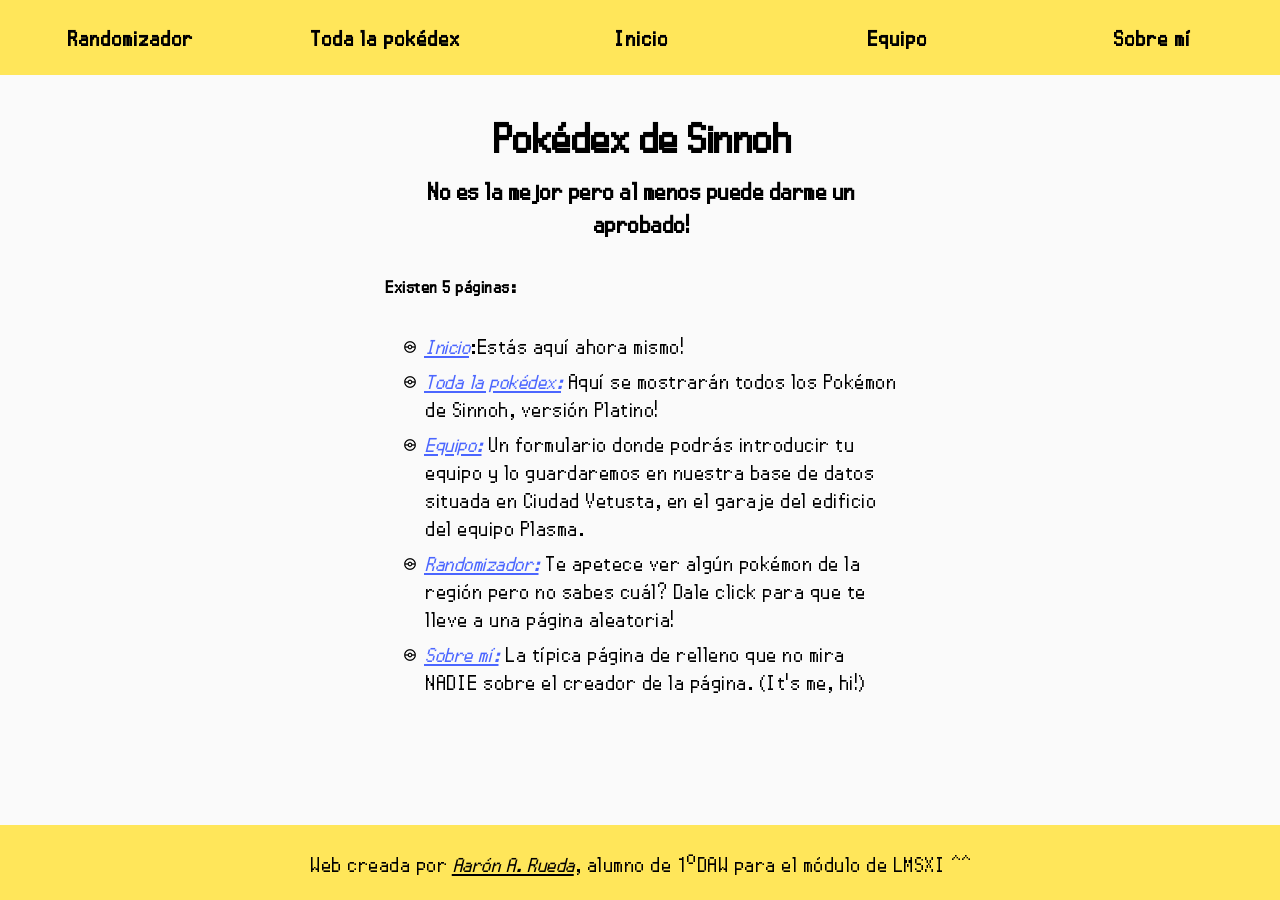
==== index.html @ 6e9578f0 "Commit inicial." ====
<!DOCTYPE html>
<html lang="es_ES">
  <head>
    <meta charset="UTF-8" />
    <meta name="viewport" content="width=device-width, initial-scale=1.0" />

    <title>Inicio</title>
    <link rel="stylesheet" href="index.css" />
    <link rel="shortcut icon" href="images/pokeball-ul-14px.png" type="image/x-icon">
  </head>
  <body>
    <nav>
      <table>
        <tr>
          <td onclick="window.location.href='random.html';">Randomizador</td>
          <td onclick="window.location.href='all.html';">Toda la pokédex</td>
          <td onclick="window.location.href='index.html';">Inicio</td>
          <td onclick="window.location.href='team.html';">Equipo</td>
          <td onclick="window.location.href='about-me.html';">Sobre mí</td>
        </tr>
      </table>
    </nav>

    <main>
      <header>
        <h1>Pokédex de Sinnoh</h1>
        <h3>No es la mejor pero al menos puede darme un aprobado!</h3>
      </header>

      <h5>Existen 5 páginas:</h5>
      <ul>
        <li><a href="index.html">Inicio</a>:Estás aquí ahora mismo!</li>
        <li>
          <a href="all.html">Toda la pokédex:</a> Aquí se mostrarán todos los
          Pokémon de Sinnoh, versión Platino!
        </li>
        <li>
          <a href="team.html">Equipo:</a> Un formulario donde podrás introducir
          tu equipo y lo guardaremos en nuestra base de datos situada en Ciudad
          Vetusta, en el garaje del edificio del equipo Plasma.
        </li>
        <li>
          <a href="random.html">Randomizador:</a> Te apetece ver algún pokémon
          de la región pero no sabes cuál? Dale click para que te lleve a una
          página aleatoria!
        </li>
        <li>
          <a href="about-me.html">Sobre mí:</a> La típica página de relleno que
          no mira NADIE sobre el creador de la página. (It's me, hi!)
        </li>
      </ul>
    </main>

    <footer>
      <p>
        Web creada por <span id="myself">Aarón A. Rueda</span>, alumno de 1ºDAW
        para el módulo de LMSXI ^^
      </p>
    </footer>
  </body>
</html>
---- index.css ----
@font-face {
  font-family: "Pokemon DP Pro";
  src: url("fonts/pokemon-dp-pro.ttf") format("truetype");
}

body {
  font-family: "Pokemon DP Pro", sans-serif;
  font-size: 25px;
  letter-spacing: 0.5px;
  margin: 0px;
  background-color: #fafafa;
}

nav {
  background-color: #ffe65a;
  font-size: 26px;
  letter-spacing: 1px;
  font-weight: 600;
}

nav table {
  height: 75px;
  width: 100%;
  text-align: center;
  margin: 0 auto;

  border: 0;
}

nav table td {
  cursor: pointer;
  height: 50px;
  width: 20%;
  border-collapse: collapse;
  transition: background-color 0.3s, transform 0.3s, box-shadow 0.3s;
}

nav table td:hover {
  background-color: #ffe44b;
  transform: scale(1.1);
  box-shadow: 0 0 5px rgba(0, 0, 0, 0.2);
}

nav a {
  text-decoration: none;
}

header {
  text-align: center;
}

main {
  margin-left: 30%;
  margin-right: 30%;
}

main h3 {
  margin-top: -25px;
}

main ul li {
  list-style-image: url("images/pokeball-ul-14px.png");
  margin-bottom: 7px;
}

main ul li a {
  color: #4b66ff;
  transition: transform 0.3s ease-in-out;
  font-style: italic;
}

main ul li a:hover {
  color: #8a4bff;
  position: relative;
  bottom: 3px;
}

footer {
  position: absolute;
  bottom: 0;
  height: 75px;
  width: 100%;
  margin: auto;
  text-align: center;

  background-color: #ffe65a;
}

#myself {
  font-style: italic;
  text-decoration: underline;
}
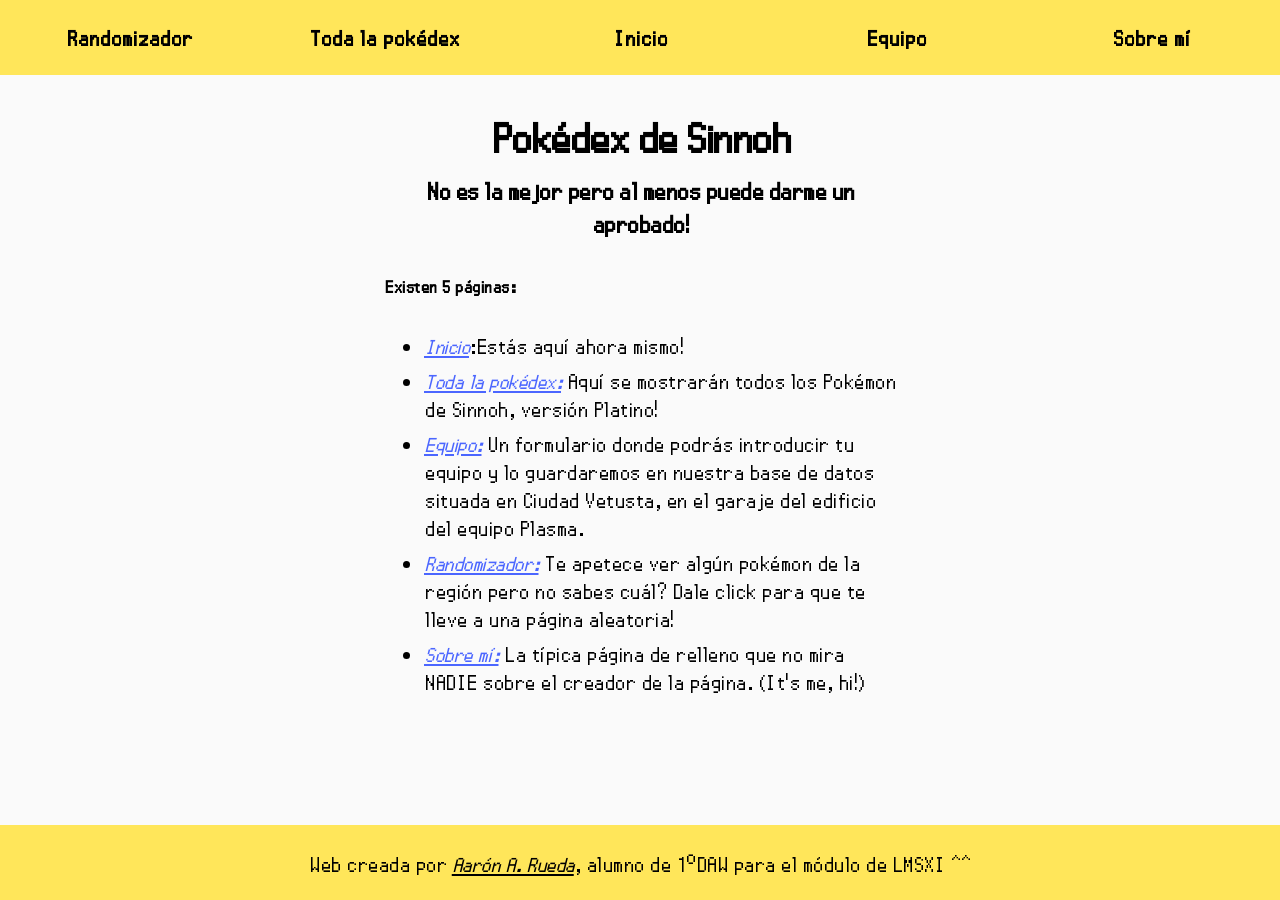
==== commit 71029a19: "style: implement prettier formatter" ====
--- a/index.html
+++ b/index.html
@@ -1,61 +1,61 @@
-<!DOCTYPE html>
-<html lang="es_ES">
-  <head>
-    <meta charset="UTF-8" />
-    <meta name="viewport" content="width=device-width, initial-scale=1.0" />
-
-    <title>Inicio</title>
-    <link rel="stylesheet" href="index.css" />
-    <link rel="shortcut icon" href="images/pokeball-ul-14px.png" type="image/x-icon">
-  </head>
-  <body>
-    <nav>
-      <table>
-        <tr>
-          <td onclick="window.location.href='random.html';">Randomizador</td>
-          <td onclick="window.location.href='all.html';">Toda la pokédex</td>
-          <td onclick="window.location.href='index.html';">Inicio</td>
-          <td onclick="window.location.href='team.html';">Equipo</td>
-          <td onclick="window.location.href='about-me.html';">Sobre mí</td>
-        </tr>
-      </table>
-    </nav>
-
-    <main>
-      <header>
-        <h1>Pokédex de Sinnoh</h1>
-        <h3>No es la mejor pero al menos puede darme un aprobado!</h3>
-      </header>
-
-      <h5>Existen 5 páginas:</h5>
-      <ul>
-        <li><a href="index.html">Inicio</a>:Estás aquí ahora mismo!</li>
-        <li>
-          <a href="all.html">Toda la pokédex:</a> Aquí se mostrarán todos los
-          Pokémon de Sinnoh, versión Platino!
-        </li>
-        <li>
-          <a href="team.html">Equipo:</a> Un formulario donde podrás introducir
-          tu equipo y lo guardaremos en nuestra base de datos situada en Ciudad
-          Vetusta, en el garaje del edificio del equipo Plasma.
-        </li>
-        <li>
-          <a href="random.html">Randomizador:</a> Te apetece ver algún pokémon
-          de la región pero no sabes cuál? Dale click para que te lleve a una
-          página aleatoria!
-        </li>
-        <li>
-          <a href="about-me.html">Sobre mí:</a> La típica página de relleno que
-          no mira NADIE sobre el creador de la página. (It's me, hi!)
-        </li>
-      </ul>
-    </main>
-
-    <footer>
-      <p>
-        Web creada por <span id="myself">Aarón A. Rueda</span>, alumno de 1ºDAW
-        para el módulo de LMSXI ^^
-      </p>
-    </footer>
-  </body>
-</html>
+<!doctype html>
+<html lang="es_ES">
+  <head>
+    <meta charset="UTF-8" />
+    <meta name="viewport" content="width=device-width, initial-scale=1.0" />
+    <script src="random.js"></script>
+
+    <title>Inicio</title>
+    <link rel="stylesheet" href="styles/index.css" />
+    <link rel="shortcut icon" href="images/pokeball-ul-14px.png" type="image/x-icon" />
+  </head>
+  <body>
+    <nav>
+      <table>
+        <tr>
+          <td onclick="random()">Randomizador</td>
+          <td onclick="window.location.href = 'all.html'">Toda la pokédex</td>
+          <td onclick="window.location.href = 'index.html'">Inicio</td>
+          <td onclick="window.location.href = 'team.html'">Equipo</td>
+          <td onclick="window.location.href = 'about-me.html'">Sobre mí</td>
+        </tr>
+      </table>
+    </nav>
+
+    <main>
+      <header>
+        <h1>Pokédex de Sinnoh</h1>
+        <h3>No es la mejor pero al menos puede darme un aprobado!</h3>
+      </header>
+
+      <h5>Existen 5 páginas:</h5>
+      <ul>
+        <li><a href="index.html">Inicio</a>:Estás aquí ahora mismo!</li>
+        <li>
+          <a href="all.html">Toda la pokédex:</a> Aquí se mostrarán todos los Pokémon de Sinnoh,
+          versión Platino!
+        </li>
+        <li>
+          <a href="team.html">Equipo:</a> Un formulario donde podrás introducir tu equipo y lo
+          guardaremos en nuestra base de datos situada en Ciudad Vetusta, en el garaje del edificio
+          del equipo Plasma.
+        </li>
+        <li>
+          <a href="#" onclick="random()">Randomizador:</a> Te apetece ver algún pokémon de la región
+          pero no sabes cuál? Dale click para que te lleve a una página aleatoria!
+        </li>
+        <li>
+          <a href="about-me.html">Sobre mí:</a> La típica página de relleno que no mira NADIE sobre
+          el creador de la página. (It's me, hi!)
+        </li>
+      </ul>
+    </main>
+
+    <footer>
+      <p>
+        Web creada por <span id="myself">Aarón A. Rueda</span>, alumno de 1ºDAW para el módulo de
+        LMSXI ^^
+      </p>
+    </footer>
+  </body>
+</html>
--- a/styles/index.css
+++ b/styles/index.css
@@ -0,0 +1,95 @@
+@font-face {
+  font-family: "Pokemon DP Pro";
+  src: url("../fonts/pokemon-dp-pro.ttf") format("truetype");
+}
+
+body {
+  font-family: "Pokemon DP Pro", sans-serif;
+  font-size: 25px;
+  letter-spacing: 0.5px;
+  margin: 0px;
+  background-color: #fafafa;
+}
+
+nav {
+  background-color: #ffe65a;
+  font-size: 26px;
+  letter-spacing: 1px;
+  font-weight: 600;
+}
+
+nav table {
+  height: 75px;
+  width: 100%;
+  text-align: center;
+  margin: 0 auto;
+
+  border: 0;
+}
+
+nav table td {
+  cursor: pointer;
+  height: 50px;
+  width: 20%;
+  border-collapse: collapse;
+  transition:
+    background-color 0.3s,
+    transform 0.3s,
+    box-shadow 0.3s;
+}
+
+nav table td:hover {
+  background-color: #ffe44b;
+  transform: scale(1.1);
+  box-shadow: 0 0 5px rgba(0, 0, 0, 0.2);
+}
+
+nav a {
+  text-decoration: none;
+}
+
+header {
+  text-align: center;
+}
+
+main {
+  margin-left: 30%;
+  margin-right: 30%;
+}
+
+main h3 {
+  margin-top: -25px;
+}
+
+main ul li {
+  list-style-image: url("images/pokeball-ul-14px.png");
+  margin-bottom: 7px;
+}
+
+main ul li a {
+  color: #4b66ff;
+  transition: transform 0.3s ease-in-out;
+  font-style: italic;
+}
+
+main ul li a:hover {
+  color: #8a4bff;
+  position: relative;
+  bottom: 3px;
+}
+
+footer {
+  position: absolute;
+  bottom: 0;
+  height: 75px;
+  width: 100%;
+  margin: auto;
+  text-align: center;
+
+  background-color: #ffe65a;
+}
+
+#myself {
+  font-style: italic;
+  text-decoration: underline;
+}
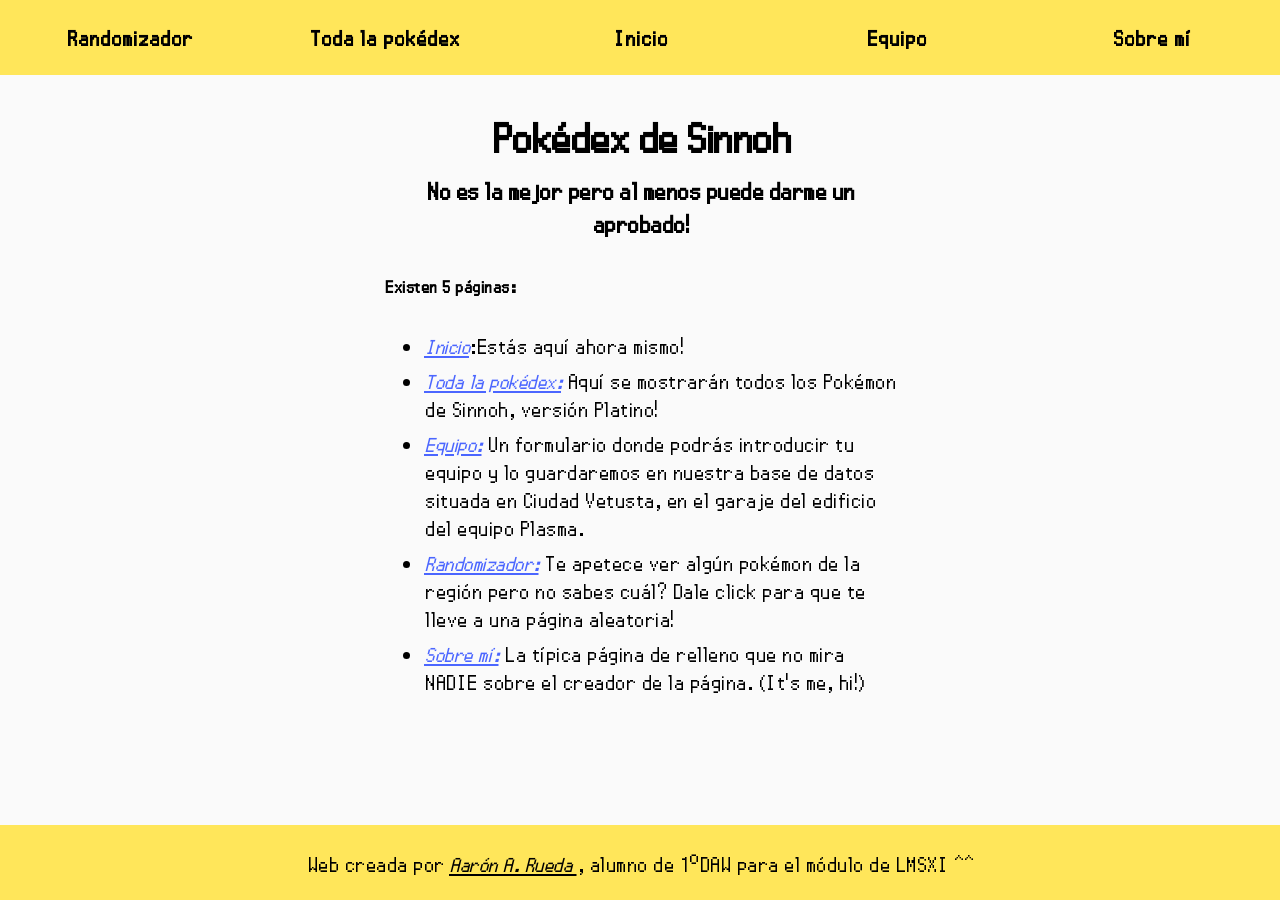
==== commit 99e114d8: "feat: implement web components for navbar and footer" ====
--- a/index.html
+++ b/index.html
@@ -1,61 +1,57 @@
 <!doctype html>
 <html lang="es_ES">
-  <head>
-    <meta charset="UTF-8" />
-    <meta name="viewport" content="width=device-width, initial-scale=1.0" />
-    <script src="random.js"></script>
 
-    <title>Inicio</title>
-    <link rel="stylesheet" href="styles/index.css" />
-    <link rel="shortcut icon" href="images/pokeball-ul-14px.png" type="image/x-icon" />
-  </head>
-  <body>
-    <nav>
-      <table>
-        <tr>
-          <td onclick="random()">Randomizador</td>
-          <td onclick="window.location.href = 'all.html'">Toda la pokédex</td>
-          <td onclick="window.location.href = 'index.html'">Inicio</td>
-          <td onclick="window.location.href = 'team.html'">Equipo</td>
-          <td onclick="window.location.href = 'about-me.html'">Sobre mí</td>
-        </tr>
-      </table>
-    </nav>
+<head>
+  <meta charset="UTF-8" />
+  <meta name="viewport" content="width=device-width, initial-scale=1.0" />
 
-    <main>
-      <header>
-        <h1>Pokédex de Sinnoh</h1>
-        <h3>No es la mejor pero al menos puede darme un aprobado!</h3>
-      </header>
+  <title>Inicio</title>
 
-      <h5>Existen 5 páginas:</h5>
-      <ul>
-        <li><a href="index.html">Inicio</a>:Estás aquí ahora mismo!</li>
-        <li>
-          <a href="all.html">Toda la pokédex:</a> Aquí se mostrarán todos los Pokémon de Sinnoh,
-          versión Platino!
-        </li>
-        <li>
-          <a href="team.html">Equipo:</a> Un formulario donde podrás introducir tu equipo y lo
-          guardaremos en nuestra base de datos situada en Ciudad Vetusta, en el garaje del edificio
-          del equipo Plasma.
-        </li>
-        <li>
-          <a href="#" onclick="random()">Randomizador:</a> Te apetece ver algún pokémon de la región
-          pero no sabes cuál? Dale click para que te lleve a una página aleatoria!
-        </li>
-        <li>
-          <a href="about-me.html">Sobre mí:</a> La típica página de relleno que no mira NADIE sobre
-          el creador de la página. (It's me, hi!)
-        </li>
-      </ul>
-    </main>
 
-    <footer>
-      <p>
-        Web creada por <span id="myself">Aarón A. Rueda</span>, alumno de 1ºDAW para el módulo de
-        LMSXI ^^
-      </p>
-    </footer>
-  </body>
-</html>
+  <link rel="stylesheet" href="styles/global.css" />
+  <link rel="stylesheet" href="styles/index.css" />
+
+  <script type="module" src="random.js"></script>
+  <script type="module" src="components/MainFooter.js"></script>
+  <script type="module" src="components/MainNavbar.js"></script>
+
+  <link rel="shortcut icon" href="images/pokeball-ul-14px.png" type="image/x-icon" />
+</head>
+
+<body>
+  <main-navbar></main-navbar>
+
+
+  <main>
+    <header>
+      <h1>Pokédex de Sinnoh</h1>
+      <h3>No es la mejor pero al menos puede darme un aprobado!</h3>
+    </header>
+
+    <h5>Existen 5 páginas:</h5>
+    <ul>
+      <li><a href="index.html">Inicio</a>:Estás aquí ahora mismo!</li>
+      <li>
+        <a href="all.html">Toda la pokédex:</a> Aquí se mostrarán todos los Pokémon de Sinnoh,
+        versión Platino!
+      </li>
+      <li>
+        <a href="team.html">Equipo:</a> Un formulario donde podrás introducir tu equipo y lo
+        guardaremos en nuestra base de datos situada en Ciudad Vetusta, en el garaje del edificio
+        del equipo Plasma.
+      </li>
+      <li>
+        <a href="#" onclick="random()">Randomizador:</a> Te apetece ver algún pokémon de la región
+        pero no sabes cuál? Dale click para que te lleve a una página aleatoria!
+      </li>
+      <li>
+        <a href="about-me.html">Sobre mí:</a> La típica página de relleno que no mira NADIE sobre
+        el creador de la página. (It's me, hi!)
+      </li>
+    </ul>
+  </main>
+
+  <main-footer></main-footer>
+</body>
+
+</html>
--- a/styles/global.css
+++ b/styles/global.css
@@ -0,0 +1,69 @@
+:root {
+  --about-me-color-primary: #e4c1f9;
+  --about-me-color-secondary: #e2b0ff;
+
+  --all-pokedex-color-primary: #b2ffa8;
+  --all-pokedex-color-secondary: #a2ff95;
+
+  --index-color-primary: #ffe65a;
+  --index-color-secondary: #ffe44b;
+
+  --team-color-primary: #ff9999;
+  --team-color-secondary: #ff7b7b;
+}
+
+@font-face {
+  font-family: "Pokemon DP Pro";
+  src: url("./pokemon-dp-pro.ttf") format("truetype");
+}
+
+* {
+  font-family: "Pokemon DP Pro", sans-serif;
+}
+
+body {
+  font-size: 25px;
+  letter-spacing: 0.5px;
+  margin: 0px;
+  background-color: #fafafa;
+}
+
+nav {
+  font-size: 26px;
+  letter-spacing: 1px;
+  font-weight: 600;
+}
+
+nav table {
+  height: 75px;
+  width: 100%;
+  text-align: center;
+  margin: 0 auto;
+
+  border: 0;
+}
+
+nav table td {
+  cursor: pointer;
+  height: 50px;
+  width: 20%;
+  border-collapse: collapse;
+  transition:
+    background-color 0.3s,
+    transform 0.3s,
+    box-shadow 0.3s;
+}
+
+nav table td:hover {
+  transform: scale(1.1);
+  box-shadow: 0 0 5px rgba(0, 0, 0, 0.2);
+}
+
+nav a {
+  text-decoration: none;
+}
+
+#myself {
+  font-style: italic;
+  text-decoration: underline;
+}
--- a/styles/index.css
+++ b/styles/index.css
@@ -1,51 +1,9 @@
-@font-face {
-  font-family: "Pokemon DP Pro";
-  src: url("../fonts/pokemon-dp-pro.ttf") format("truetype");
-}
-
-body {
-  font-family: "Pokemon DP Pro", sans-serif;
-  font-size: 25px;
-  letter-spacing: 0.5px;
-  margin: 0px;
-  background-color: #fafafa;
-}
-
 nav {
-  background-color: #ffe65a;
-  font-size: 26px;
-  letter-spacing: 1px;
-  font-weight: 600;
-}
-
-nav table {
-  height: 75px;
-  width: 100%;
-  text-align: center;
-  margin: 0 auto;
-
-  border: 0;
-}
-
-nav table td {
-  cursor: pointer;
-  height: 50px;
-  width: 20%;
-  border-collapse: collapse;
-  transition:
-    background-color 0.3s,
-    transform 0.3s,
-    box-shadow 0.3s;
+  background-color: var(--index-color-primary);
 }
 
 nav table td:hover {
-  background-color: #ffe44b;
-  transform: scale(1.1);
-  box-shadow: 0 0 5px rgba(0, 0, 0, 0.2);
-}
-
-nav a {
-  text-decoration: none;
+  background-color: var(--index-color-secondary);
 }
 
 header {
@@ -86,10 +44,5 @@
   margin: auto;
   text-align: center;
 
-  background-color: #ffe65a;
+  background-color: var(--index-color-primary);
 }
-
-#myself {
-  font-style: italic;
-  text-decoration: underline;
-}
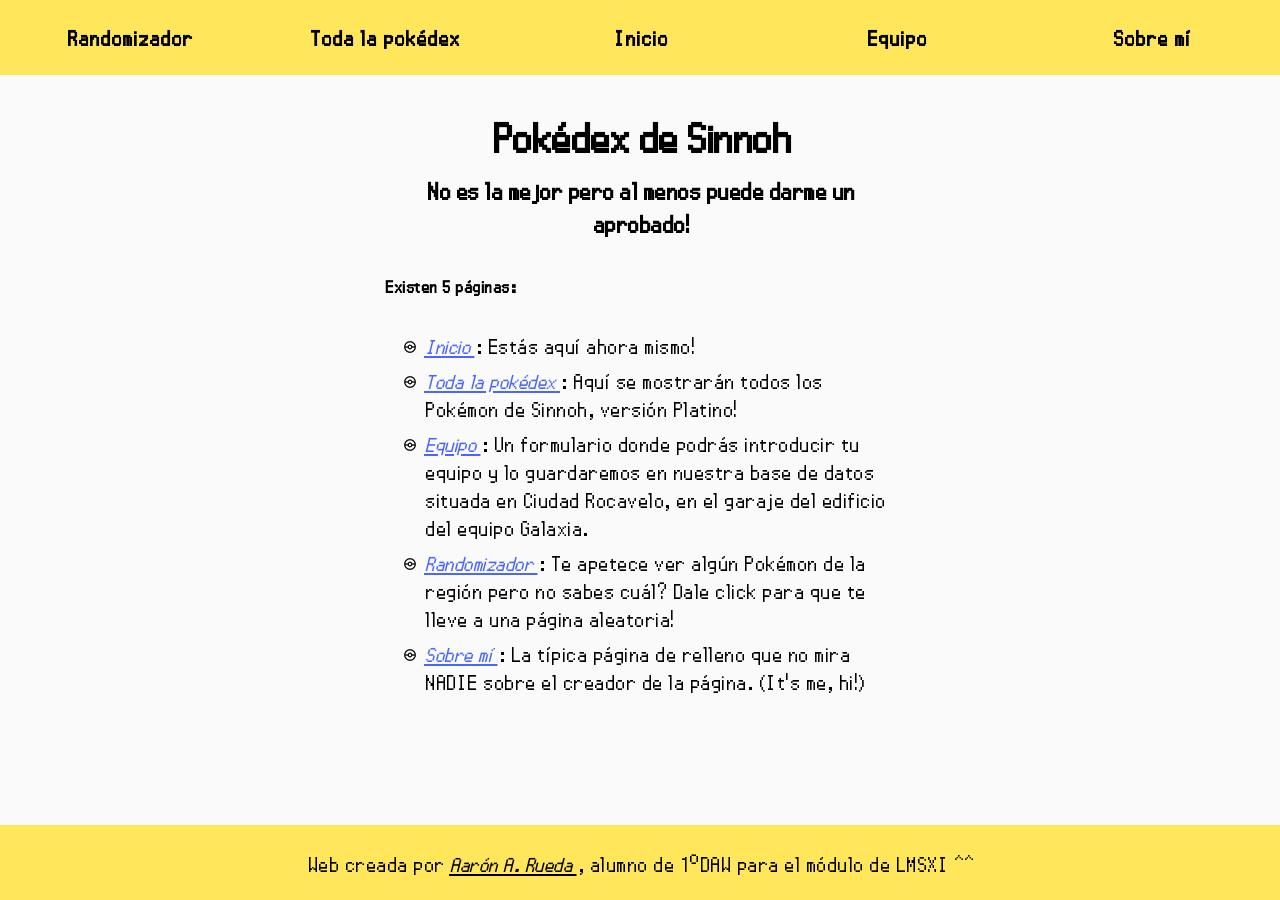
==== commit c2ec6bba: "fix: navbar button randomizer works now also create js/utils.js file" ====
--- a/index.html
+++ b/index.html
@@ -7,20 +7,19 @@
 
   <title>Inicio</title>
 
-
   <link rel="stylesheet" href="styles/global.css" />
   <link rel="stylesheet" href="styles/index.css" />
 
-  <script type="module" src="random.js"></script>
+  <script type="module" src="scripts/index.js"></script>
+
   <script type="module" src="components/MainFooter.js"></script>
   <script type="module" src="components/MainNavbar.js"></script>
 
-  <link rel="shortcut icon" href="images/pokeball-ul-14px.png" type="image/x-icon" />
+  <link rel="shortcut icon" href="./images/pokeball-ul-14px.png" type="image/x-icon" />
 </head>
 
 <body>
   <main-navbar></main-navbar>
-
 
   <main>
     <header>
@@ -30,23 +29,37 @@
 
     <h5>Existen 5 páginas:</h5>
     <ul>
-      <li><a href="index.html">Inicio</a>:Estás aquí ahora mismo!</li>
       <li>
-        <a href="all.html">Toda la pokédex:</a> Aquí se mostrarán todos los Pokémon de Sinnoh,
-        versión Platino!
+        <a href="index.html">
+          Inicio
+        </a>
+        : Estás aquí ahora mismo!
       </li>
       <li>
-        <a href="team.html">Equipo:</a> Un formulario donde podrás introducir tu equipo y lo
-        guardaremos en nuestra base de datos situada en Ciudad Vetusta, en el garaje del edificio
-        del equipo Plasma.
+        <a href="all.html">
+          Toda la pokédex
+        </a>
+        : Aquí se mostrarán todos los Pokémon de Sinnoh, versión Platino!
       </li>
       <li>
-        <a href="#" onclick="random()">Randomizador:</a> Te apetece ver algún pokémon de la región
-        pero no sabes cuál? Dale click para que te lleve a una página aleatoria!
+        <a href="team.html">
+          Equipo
+        </a>
+        : Un formulario donde podrás introducir tu equipo y lo guardaremos en nuestra base de datos situada en Ciudad
+        Rocavelo, en el garaje del edificio del equipo Galaxia.
       </li>
       <li>
-        <a href="about-me.html">Sobre mí:</a> La típica página de relleno que no mira NADIE sobre
-        el creador de la página. (It's me, hi!)
+        <a href="#" onclick="random()" id="random-a-tag">
+          Randomizador
+        </a>
+        : Te apetece ver algún Pokémon de la región pero no sabes cuál? Dale click para que te lleve a una página
+        aleatoria!
+      </li>
+      <li>
+        <a href="about-me.html">
+          Sobre mí
+        </a>
+        : La típica página de relleno que no mira NADIE sobre el creador de la página. (It's me, hi!)
       </li>
     </ul>
   </main>
--- a/styles/global.css
+++ b/styles/global.css
@@ -10,6 +10,9 @@
 
   --team-color-primary: #ff9999;
   --team-color-secondary: #ff7b7b;
+
+  --pokemon-color-primary: #ffe65a;
+  --pokemon-color-secondary: #ffe44b;
 }
 
 @font-face {
--- a/styles/index.css
+++ b/styles/index.css
@@ -20,7 +20,7 @@
 }
 
 main ul li {
-  list-style-image: url("images/pokeball-ul-14px.png");
+  list-style-image: url("../images/pokeball-ul-14px.png");
   margin-bottom: 7px;
 }
 
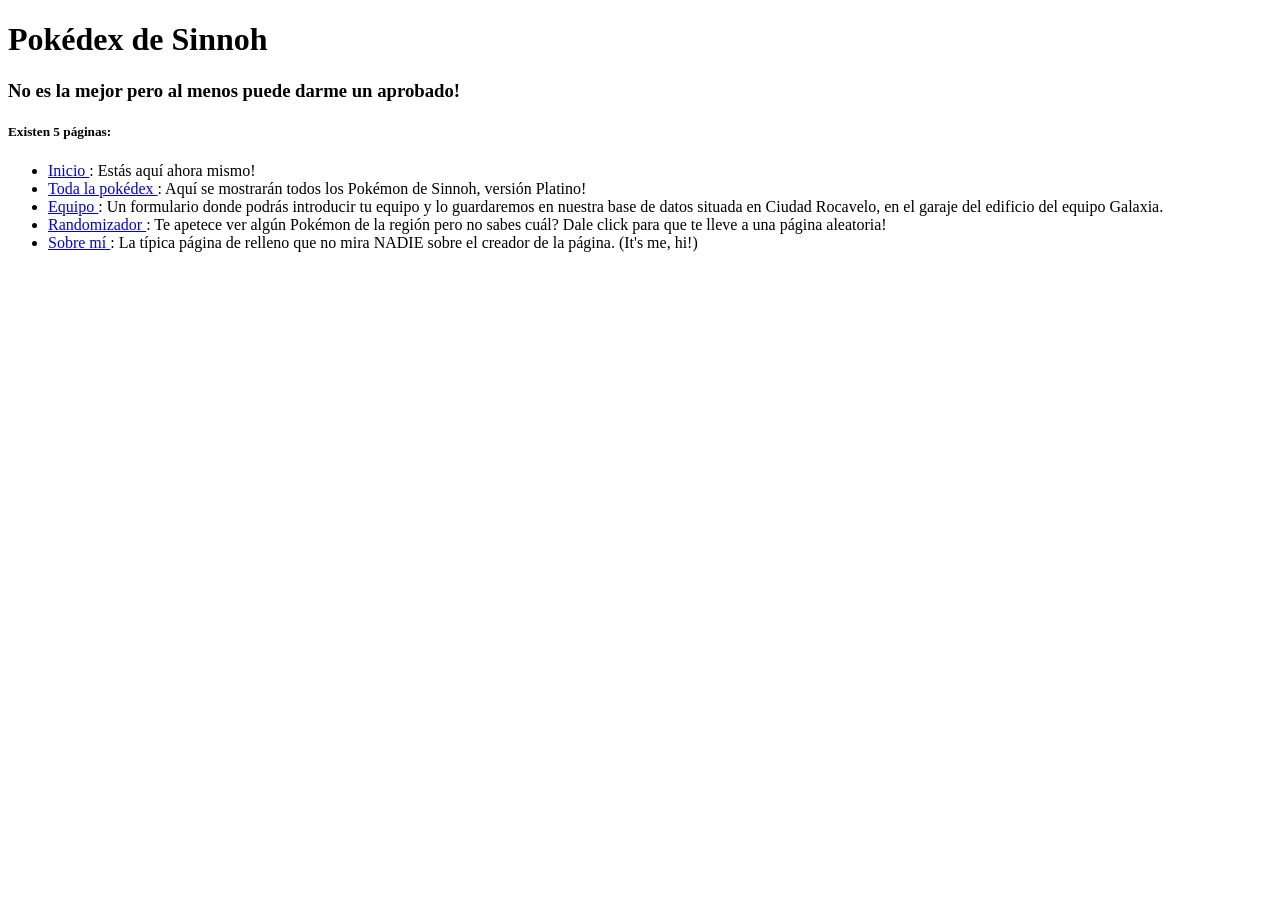
==== commit a3735229: "fix: add base tag, apply formatter and remove console.log" ====
--- a/index.html
+++ b/index.html
@@ -4,6 +4,7 @@
 <head>
   <meta charset="UTF-8" />
   <meta name="viewport" content="width=device-width, initial-scale=1.0" />
+  <base href="/proyecto-pokemon/" />
 
   <title>Inicio</title>
 
@@ -30,36 +31,27 @@
     <h5>Existen 5 páginas:</h5>
     <ul>
       <li>
-        <a href="index.html">
-          Inicio
-        </a>
+        <a href="index.html"> Inicio </a>
         : Estás aquí ahora mismo!
       </li>
       <li>
-        <a href="all.html">
-          Toda la pokédex
-        </a>
+        <a href="all.html"> Toda la pokédex </a>
         : Aquí se mostrarán todos los Pokémon de Sinnoh, versión Platino!
       </li>
       <li>
-        <a href="team.html">
-          Equipo
-        </a>
-        : Un formulario donde podrás introducir tu equipo y lo guardaremos en nuestra base de datos situada en Ciudad
-        Rocavelo, en el garaje del edificio del equipo Galaxia.
+        <a href="team.html"> Equipo </a>
+        : Un formulario donde podrás introducir tu equipo y lo guardaremos en nuestra base de
+        datos situada en Ciudad Rocavelo, en el garaje del edificio del equipo Galaxia.
       </li>
       <li>
-        <a href="#" onclick="random()" id="random-a-tag">
-          Randomizador
-        </a>
-        : Te apetece ver algún Pokémon de la región pero no sabes cuál? Dale click para que te lleve a una página
-        aleatoria!
+        <a href="#" onclick="random()" id="random-a-tag"> Randomizador </a>
+        : Te apetece ver algún Pokémon de la región pero no sabes cuál? Dale click para que te
+        lleve a una página aleatoria!
       </li>
       <li>
-        <a href="about-me.html">
-          Sobre mí
-        </a>
-        : La típica página de relleno que no mira NADIE sobre el creador de la página. (It's me, hi!)
+        <a href="about-me.html"> Sobre mí </a>
+        : La típica página de relleno que no mira NADIE sobre el creador de la página. (It's me,
+        hi!)
       </li>
     </ul>
   </main>
